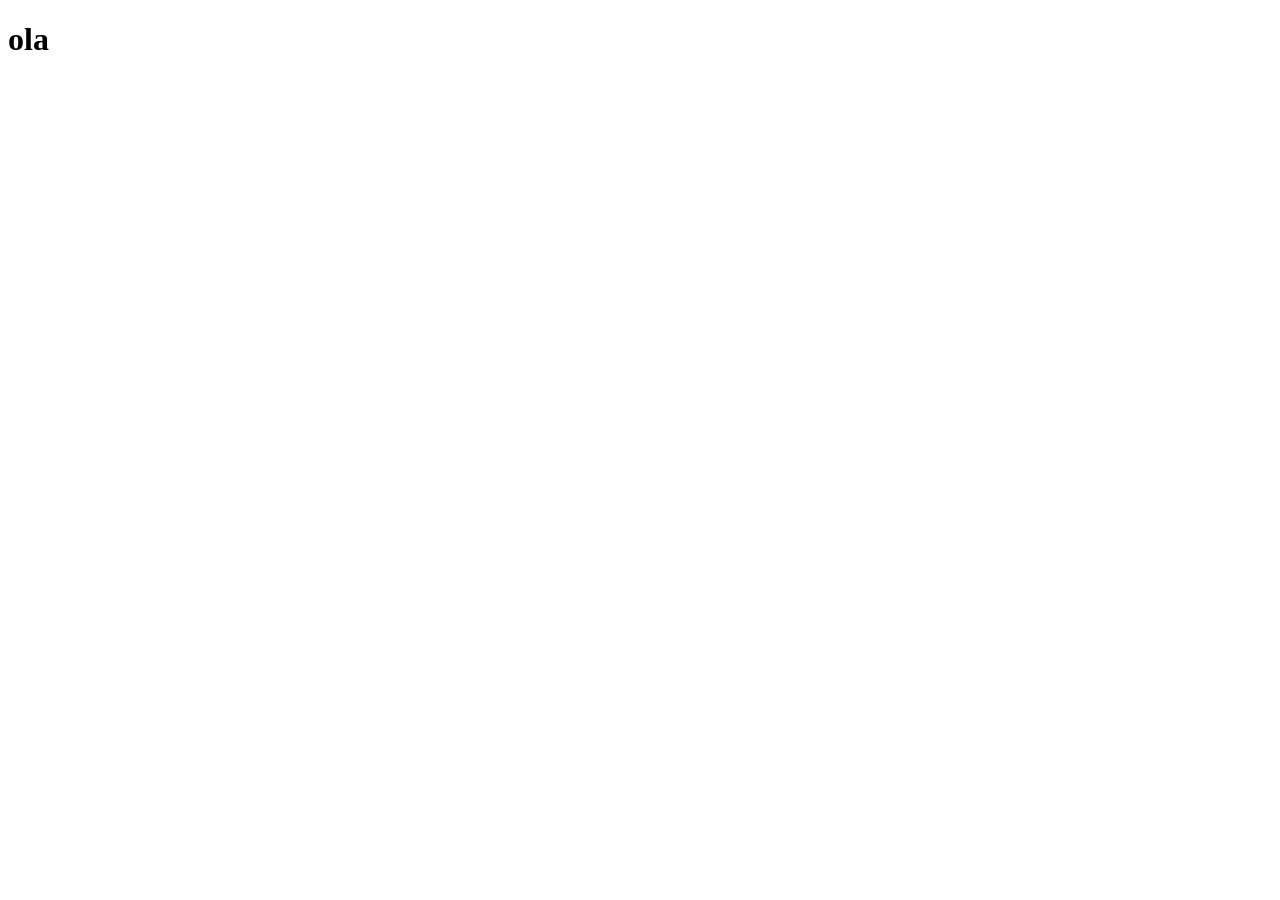
==== AULA6/carrinho/index.html @ 04b1c064 "pastas projeto carrinho" ====
<!DOCTYPE html>
<html lang="en">
<head>
    <meta charset="UTF-8">
    <meta name="viewport" content="width=device-width, initial-scale=1.0">
    <link rel="stylesheet" href="style.css">
    <title>Document</title>
</head>
<body>
    <h1>ola</h1>
    <script type="module" src="script.js"></script>
</body>
</html>
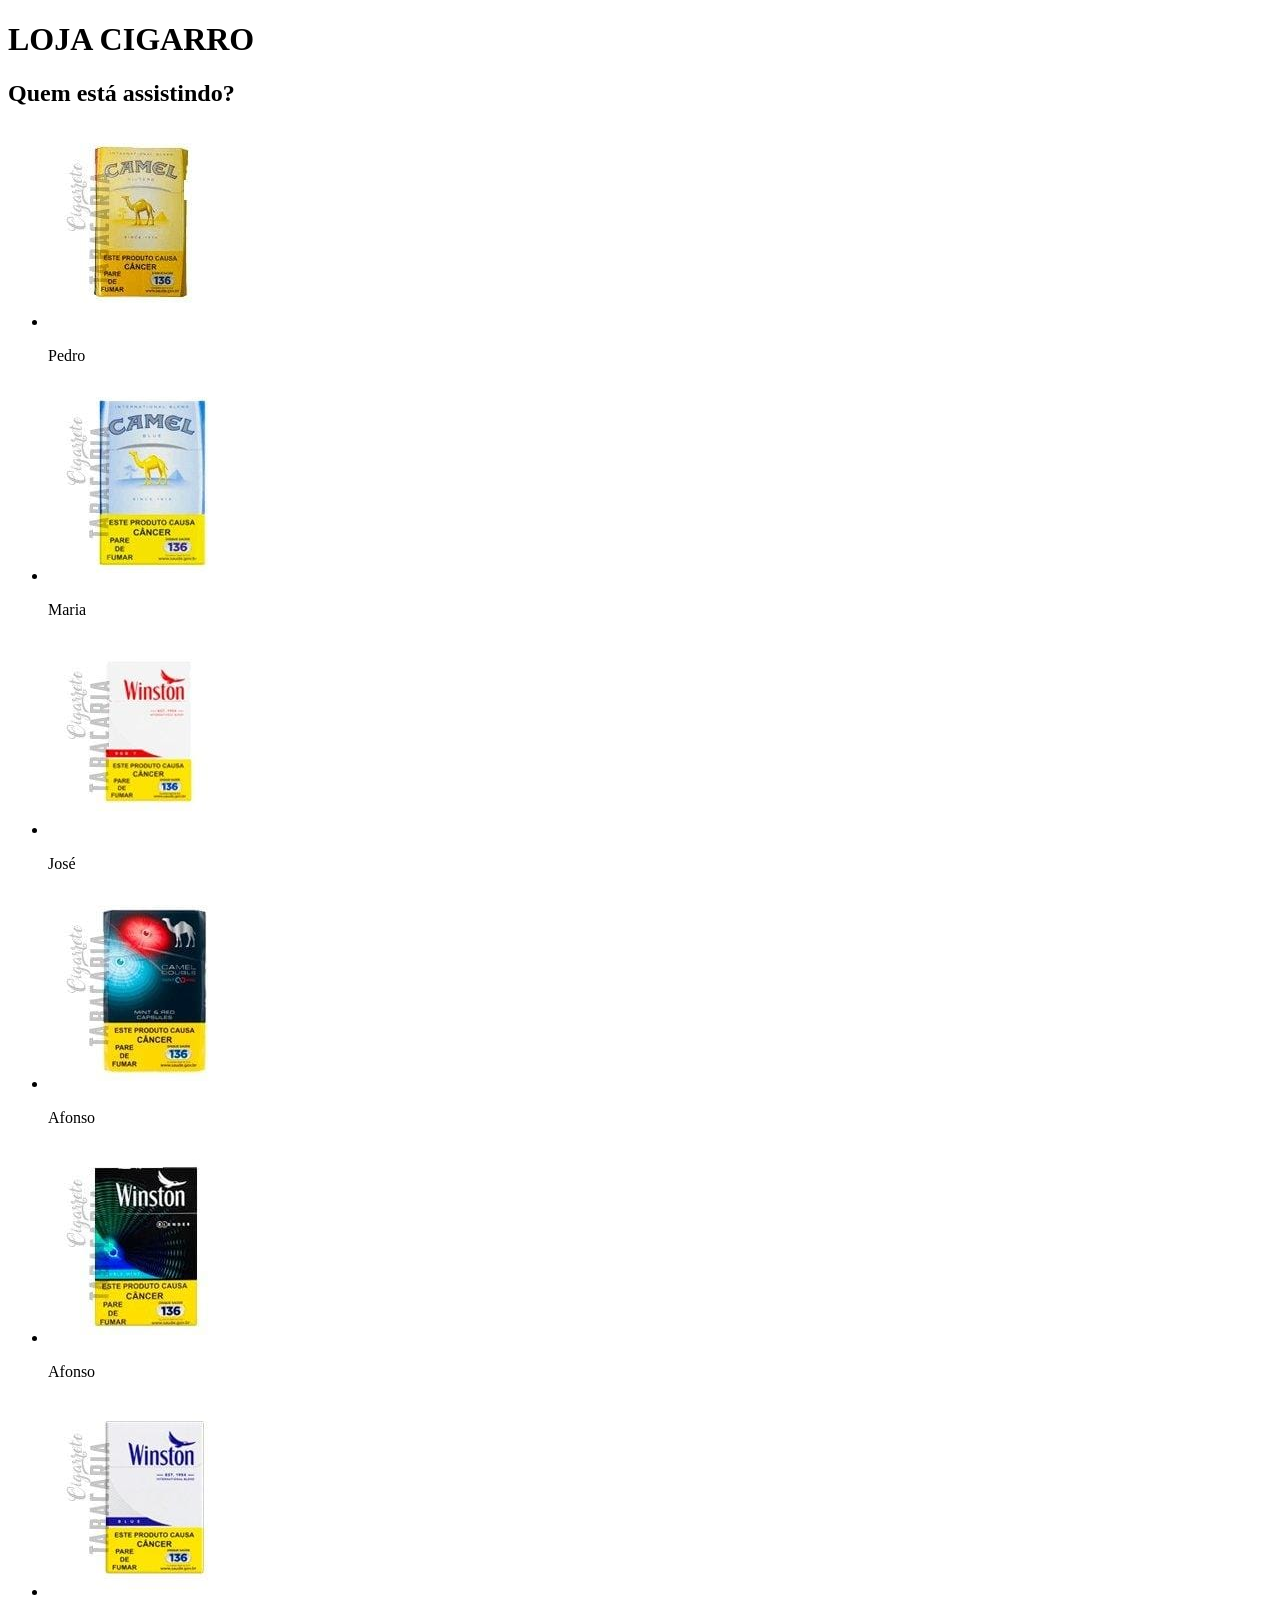
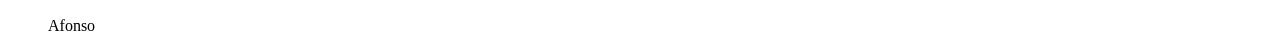
==== commit ff25686c: "assets" ====
--- a/AULA6/carrinho/index.html
+++ b/AULA6/carrinho/index.html
@@ -7,7 +7,48 @@
     <title>Document</title>
 </head>
 <body>
-    <h1>ola</h1>
+    <header>
+        <h1>LOJA CIGARRO</h1>
+    </header>
+    <main>
+         <main>
+
+        <h2>Quem está assistindo?</h2>
+        <ul>
+            <li>
+                <img src="./assets/camel-amarelo.jpg" alt="">
+                <p>Pedro</p>
+            </li>
+            <li>
+                <img src="./assets/camel-azul.jpg" alt="">
+                <p>Maria</p>
+            </li>
+            <li>
+                <img src="./assets/winston-red.jpg" alt="">
+                <p>José</p>
+            </li>
+            <li>
+                <img src="./assets/cigarro-camel.jpg" alt="">
+                <p>Afonso</p>
+            </li>
+            <li>
+                <img src="./assets/winston-mentolado.jpg" alt="">
+                <p>Afonso</p>
+            </li>
+            <li>
+                <img src="./assets/winston.jpg" alt="">
+                <p>Afonso</p>
+            </li>
+            <!-- <li>
+                <div class="add_main">
+                    <div class="add">
+                        <p>+</p>
+                    </div>
+                </div>
+                <p>Criar usuário</p>
+            </li> -->
+        </ul>
+    </main>    
     <script type="module" src="script.js"></script>
 </body>
 </html>
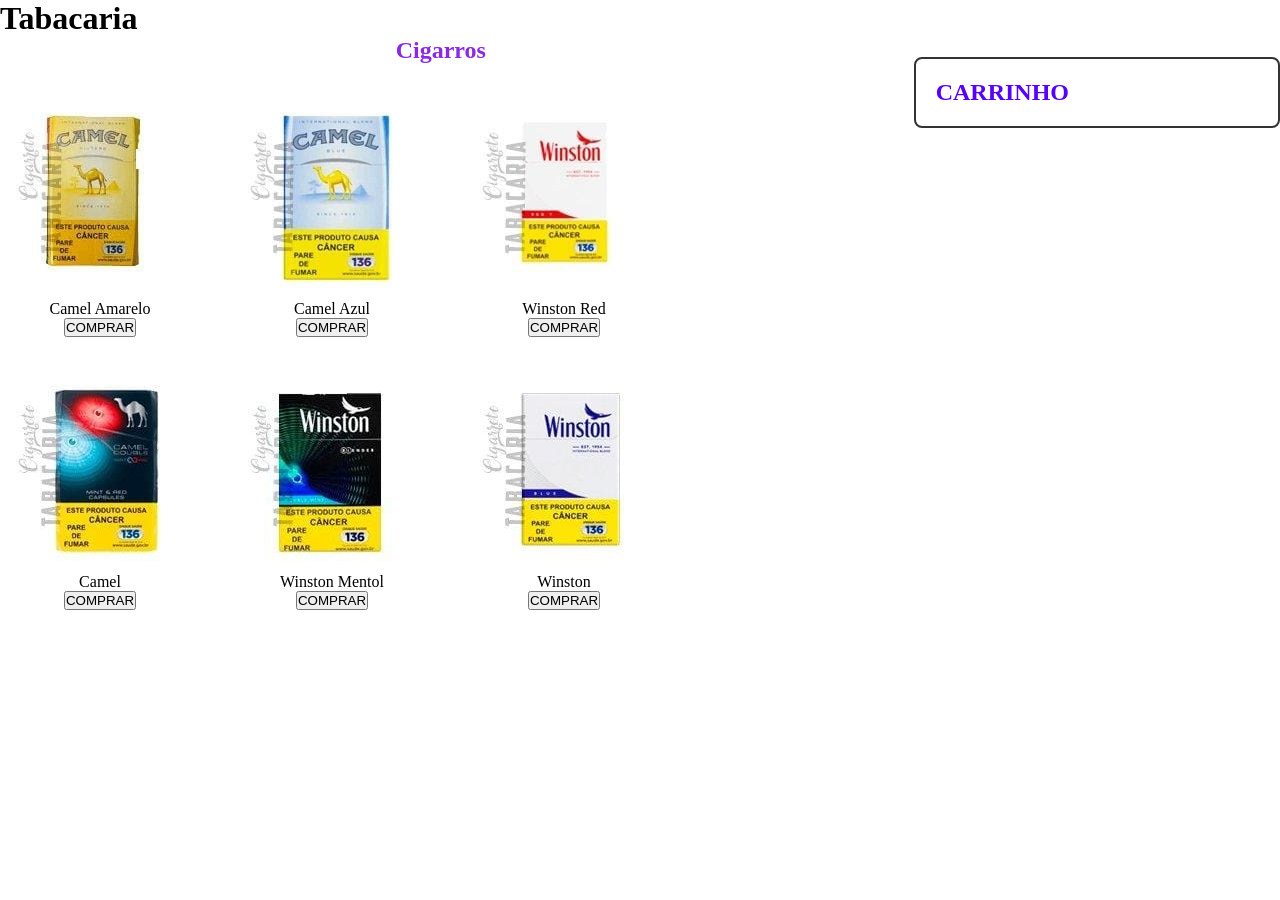
==== commit 2e4219c4: "modificacao na aula" ====
--- a/AULA6/carrinho/index.html
+++ b/AULA6/carrinho/index.html
@@ -1,54 +1,57 @@
 <!DOCTYPE html>
 <html lang="en">
+
 <head>
     <meta charset="UTF-8">
     <meta name="viewport" content="width=device-width, initial-scale=1.0">
     <link rel="stylesheet" href="style.css">
     <title>Document</title>
 </head>
+
 <body>
     <header>
-        <h1>LOJA CIGARRO</h1>
+        <h1>Tabacaria</h1>
     </header>
     <main>
-         <main>
-
-        <h2>Quem está assistindo?</h2>
-        <ul>
+        <ul class="cigarro">
+            <h2 class="tituloCigarro">Cigarros</h2>
             <li>
                 <img src="./assets/camel-amarelo.jpg" alt="">
-                <p>Pedro</p>
+                <p>Camel Amarelo</p>
+                <button>COMPRAR</button>
             </li>
             <li>
                 <img src="./assets/camel-azul.jpg" alt="">
-                <p>Maria</p>
+                <p>Camel Azul</p>
+                <button>COMPRAR</button>
             </li>
             <li>
                 <img src="./assets/winston-red.jpg" alt="">
-                <p>José</p>
+                <p>Winston Red</p>
+                <button>COMPRAR</button>
             </li>
             <li>
                 <img src="./assets/cigarro-camel.jpg" alt="">
-                <p>Afonso</p>
+                <p>Camel</p>
+                <button>COMPRAR</button>
             </li>
             <li>
                 <img src="./assets/winston-mentolado.jpg" alt="">
-                <p>Afonso</p>
+                <p>Winston Mentol</p>
+                <button>COMPRAR</button>
             </li>
             <li>
                 <img src="./assets/winston.jpg" alt="">
-                <p>Afonso</p>
+                <p>Winston</p>
+                <button>COMPRAR</button>
             </li>
-            <!-- <li>
-                <div class="add_main">
-                    <div class="add">
-                        <p>+</p>
-                    </div>
-                </div>
-                <p>Criar usuário</p>
-            </li> -->
         </ul>
-    </main>    
+
+        <ul class="carrinho">
+            <h2 class="tituloCarrinho">CARRINHO</h2>
+        </ul>
+    </main>
     <script type="module" src="script.js"></script>
 </body>
+
 </html>
--- a/AULA6/carrinho/style.css
+++ b/AULA6/carrinho/style.css
@@ -0,0 +1,48 @@
+* {
+    margin: 0;
+    padding: 0;
+    box-sizing: border-box;
+}
+
+main {
+    display: flex;
+    gap: 32px;
+    height: 89vh;
+    align-items: flex-start;
+}
+
+.cigarro {
+    display: flex;
+    gap: 32px;
+    flex-wrap: wrap;
+    width: 100%;
+}
+
+.cigarro, li p{
+    text-align: center;
+}
+
+.tituloCigarro{
+    display: block;
+    align-items: center;
+    color: blueviolet;
+    width: 100%;
+}
+
+li {
+    list-style: none;
+}
+
+.tituloCarrinho {
+    color: rgb(87, 0, 250);
+    width: 100%;
+}
+
+.carrinho {
+    flex-wrap: wrap;
+    width: 40%;
+    border: 2px solid #333;
+  border-radius: 8px; /* Cantos arredondados */
+  padding: 20px; /* Espaço interno */
+  margin: 20px auto;
+}
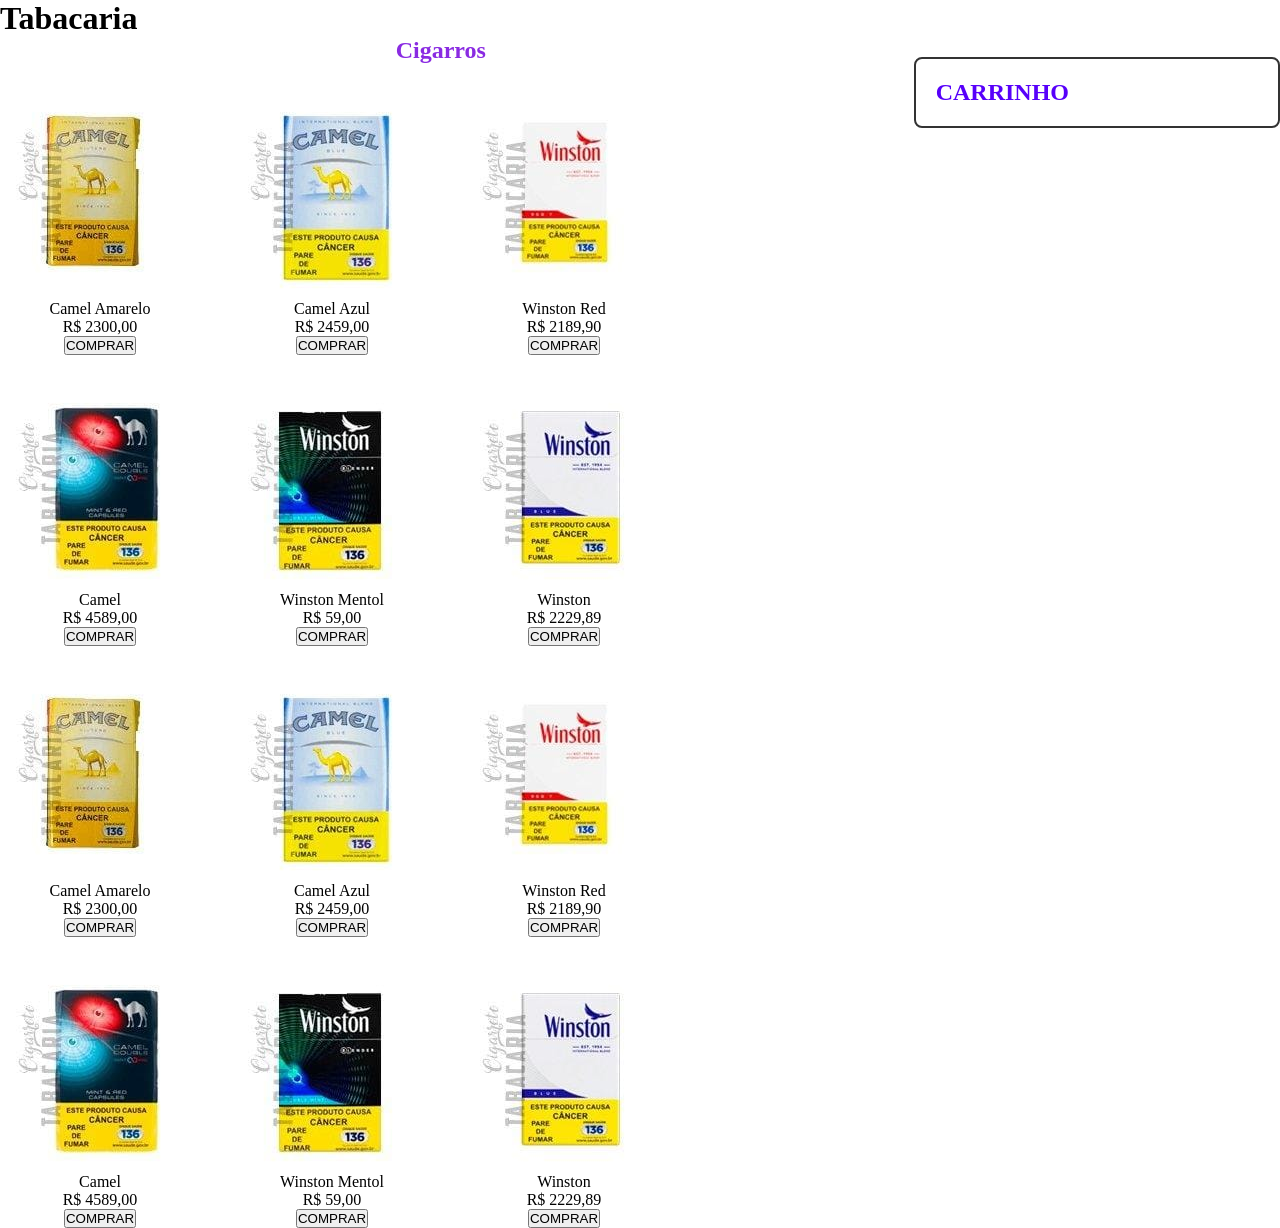
==== commit c794fd3a: "alteracao do carrinho de cigarro" ====
--- a/AULA6/carrinho/index.html
+++ b/AULA6/carrinho/index.html
@@ -9,10 +9,10 @@
 </head>
 
 <body>
-    <header>
+    <!-- <header>
         <h1>Tabacaria</h1>
-    </header>
-    <main>
+    </header> -->
+    <!-- <main>
         <ul class="cigarro">
             <h2 class="tituloCigarro">Cigarros</h2>
             <li>
@@ -50,7 +50,7 @@
         <ul class="carrinho">
             <h2 class="tituloCarrinho">CARRINHO</h2>
         </ul>
-    </main>
+    </main> -->
     <script type="module" src="script.js"></script>
 </body>
 
